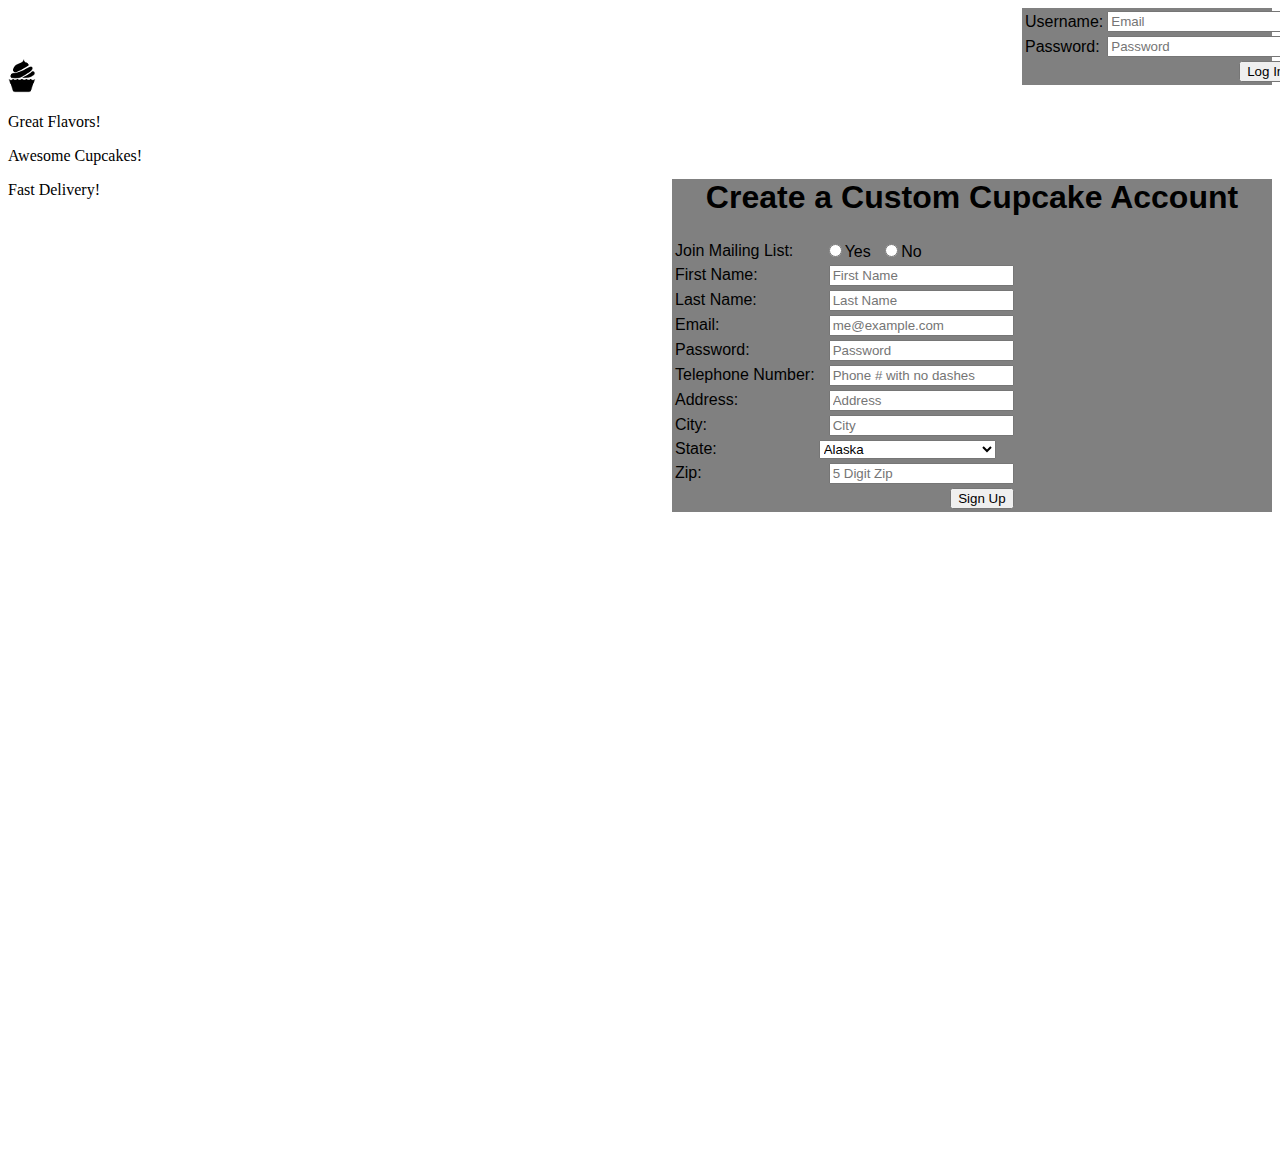
==== index.html @ e6bc5f17 "Several minor changes. Additionally, I now redirect to the cupcakeordering.html after successful cre" ====
<!-- Author: Nathan Moore -->

<!DOCTYPE HTML>

<html lang="en">

	<head>

		<title>Custom Cupcakes</title>
		<link rel="stylesheet" type="text/css" href="css/mainStyle.css">
    	<script src="https://ajax.googleapis.com/ajax/libs/jquery/1.8.2/jquery.min.js"></script>
    	<script src="mainScript.js"></script>
    	<meta charset="UTF-8">

	</head>	

	<body>
		<section id="logInSection">
			<div id="logInDiv">
				<form id="logIn" action="#" method="post" autocomplete="off">
					<table>
						<tr>
							<td><label>Username: </label></td>
							<td><input type="email" placeholder="Email" id="username" name="user" required auto-complete:"off"/></td>
						</tr>
						<tr>
		        			<td><label>Password: </label></td>
		        			<td><input type="password" placeholder="Password" name="pwd" id="password" required/></td>
		        		</tr>
	        			<tr>
	        				<td></td>
	        				<td class="submitButton"><input type="submit" value="Log In" id="logInButton" /></td>
	        			</tr>
	        		</table>
				</form>
			</div>
		</section>

		<section id="createAccountSection">
			<div id="createAccountDiv">
				<form id="createAccount" action="php/createAccount.php" method="post" autocomplete="off">
					<h1 id="createAcountHeader">Create a Custom Cupcake Account</h1>
					<table>
						<tr>
							<td><label>Join Mailing List: </label></td>
							<td required>
								<input type="radio" name="yesjoin" value="Yes" id="yesJoin" class="joinMailing"/>Yes
								<input type="radio" name="nojoin" value="No" id="noJoin" class="joinMailing"/>No
							</td>
						</tr>
						<tr>
							<td><label>First Name: </label></td>
							<td><input type="text" placeholder="First Name" id="firstName" name="fname" title="Cannot be left empty" required/></td>
						</tr>
						<tr>
							<td><label>Last Name: </label></td>
							<td><input type="text" placeholder="Last Name" id="lastName" name="lname" title="Cannot be left empty" required/></td>
						</tr>
						<tr>
							<td><label>Email: </label></td>
							<td><input type="email" placeholder="me@example.com" id="email" name="Email" title="Must be a valid email using '@' and '.' "required /></td>
						</tr>
						<tr>
							<td><label>Password: </label></td>
							<td><input type="password" placeholder="Password" pattern=".{8,}" name="newpwd" title="Password must be 8 characters or longer" id="newPassword" required/></td>
						</tr>
						<tr>
							<td><label>Telephone Number: </label></td>
							<td><input type="tel" placeholder="Phone # with no dashes" pattern="[2-9]{1,}\d{2,}[2-9]{1,}\d{6,}" name="phone" title="Valid 10 digit phone number without dashes: 1st and 4th digits must be 2-9 to be valid" id="telephone" required/></td>
						</tr>
						<tr>
							<td><label>Address: </label></td>
							<td><input type="text" placeholder="Address" id="address" name="Address" required/></td>
						</tr>
						<tr>
							<td><label>City: </label></td>
							<td><input type="text" placeholder="City" id="city" name="City" required/></td>
						</tr>
						<tr>
							<td><label>State: </label></td>
							<td>
								<select name="states" id="state" required>
									<option value="AK">Alaska</option>
									<option value="AS">American Samoa</option>
									<option value="AZ">Arizona</option>
									<option value="AR">Arkansas</option>
									<option value="AA">Armed Forces Americas</option>
									<option value="AP">Armed Forces Pacific</option>
									<option value="AE">Armed Forces Others</option>
									<option value="CA">California</option>
									<option value="CO">Colorado</option>
									<option value="CT">Connecticut</option>
									<option value="DE">Delaware</option>
									<option value="DC">District Of Columbia</option>
									<option value="FL">Florida</option>
									<option value="GA">Georgia</option>
									<option value="GU">Guam</option>
									<option value="HI">Hawaii</option>
									<option value="ID">Idaho</option>
									<option value="IL">Illinois</option>
									<option value="IN">Indiana</option>
									<option value="IA">Iowa</option>
									<option value="KS">Kansas</option>
									<option value="KY">Kentucky</option>
									<option value="LA">Louisiana</option>
									<option value="ME">Maine</option>
									<option value="MD">Maryland</option>
									<option value="MA">Massachusetts</option>
									<option value="MI">Michigan</option>
									<option value="MN">Minnesota</option>
									<option value="MS">Mississippi</option>
									<option value="MO">Missouri</option>
									<option value="MT">Montana</option>
									<option value="NE">Nebraska</option>
									<option value="NV">Nevada</option>
									<option value="NH">New Hampshire</option>
									<option value="NJ">New Jersey</option>
									<option value="NM">New Mexico</option>
									<option value="NY">New York</option>
									<option value="NC">North Carolina</option>
									<option value="ND">North Dakota</option>
									<option value="MP">Northern Mariana Islands</option>
									<option value="OH">Ohio</option>
									<option value="OK">Oklahoma</option>
									<option value="OR">Oregon</option>
									<option value="PA">Pennsylvania</option>
									<option value="PR">Puerto Rico</option>
									<option value="RI">Rhode Island</option>
									<option value="SC">South Carolina</option>
									<option value="SD">South Dakota</option>
									<option value="TN">Tennessee</option>
									<option value="TX">Texas</option>
									<option value="UM">US Minor Outlying Islands</option>
									<option value="UT">Utah</option>
									<option value="VT">Vermont</option>
									<option value="VA">Virginia</option>
									<option value="VI">Virgin Islands</option>
									<option value="WA">Washington</option>
									<option value="WV">West Virginia</option>
									<option value="WI">Wisconsin</option>
									<option value="WY">Wyoming</option>
								</select>
							</td>
						</tr>
						<tr>
							<td><label>Zip: </label></td>
							<td><input type="text" placeholder="5 Digit Zip" pattern="[0-9]{5,}" name="zip" title="5 digit postal code" id="zipcode" required/></td>
						</tr>
						<tr>
							<td></td>
							<td class="submitButton"><input type="submit" value="Sign Up" id="signUp" /></td>
						</tr>
					</table>
				</form>
			</div>
		</section>

		<section id="slogan">
			<div class="Slogan">
				<img src="artwork/cupcake_icon.png" id="logo" alt="Custom Cupcakes Logo"/>
				<p id="greatFlavors">Great Flavors!</p>
				<p id="awesomeCupcakes">Awesome Cupcakes!</p>
				<p id="fastDelivery">Fast Delivery!</p>
			</div>
		</section> 

	</body>

</html>
---- css/mainStyle.css ----
form{ 
        font-family: arial;
        background-color: gray;
}

#logInDiv{
        margin-right:0px;
        margin-left:auto;
        display:block;
        width: 250px;
	height: 50px;
}


#signUp {
        display:block
        margin-right:auto;
        margin-left:auto;

}

#createAccountDiv{
        float:right;
        width: 600px;
	height: 1000px;
        padding-top: 100px;
}


#createAccount input{
        display:inline;
        margin-left:10px;
}

#Flavor {

        border: 5px solid black;
        margin-right:auto;
        margin-left:auto;
}
.submitButton{
        float: right
}

#createAccountDiv h1{
        text-align: center;
}

#Flavor {
        width:1000px;
}

#Flavor td {
        border: 1px solid black;
}
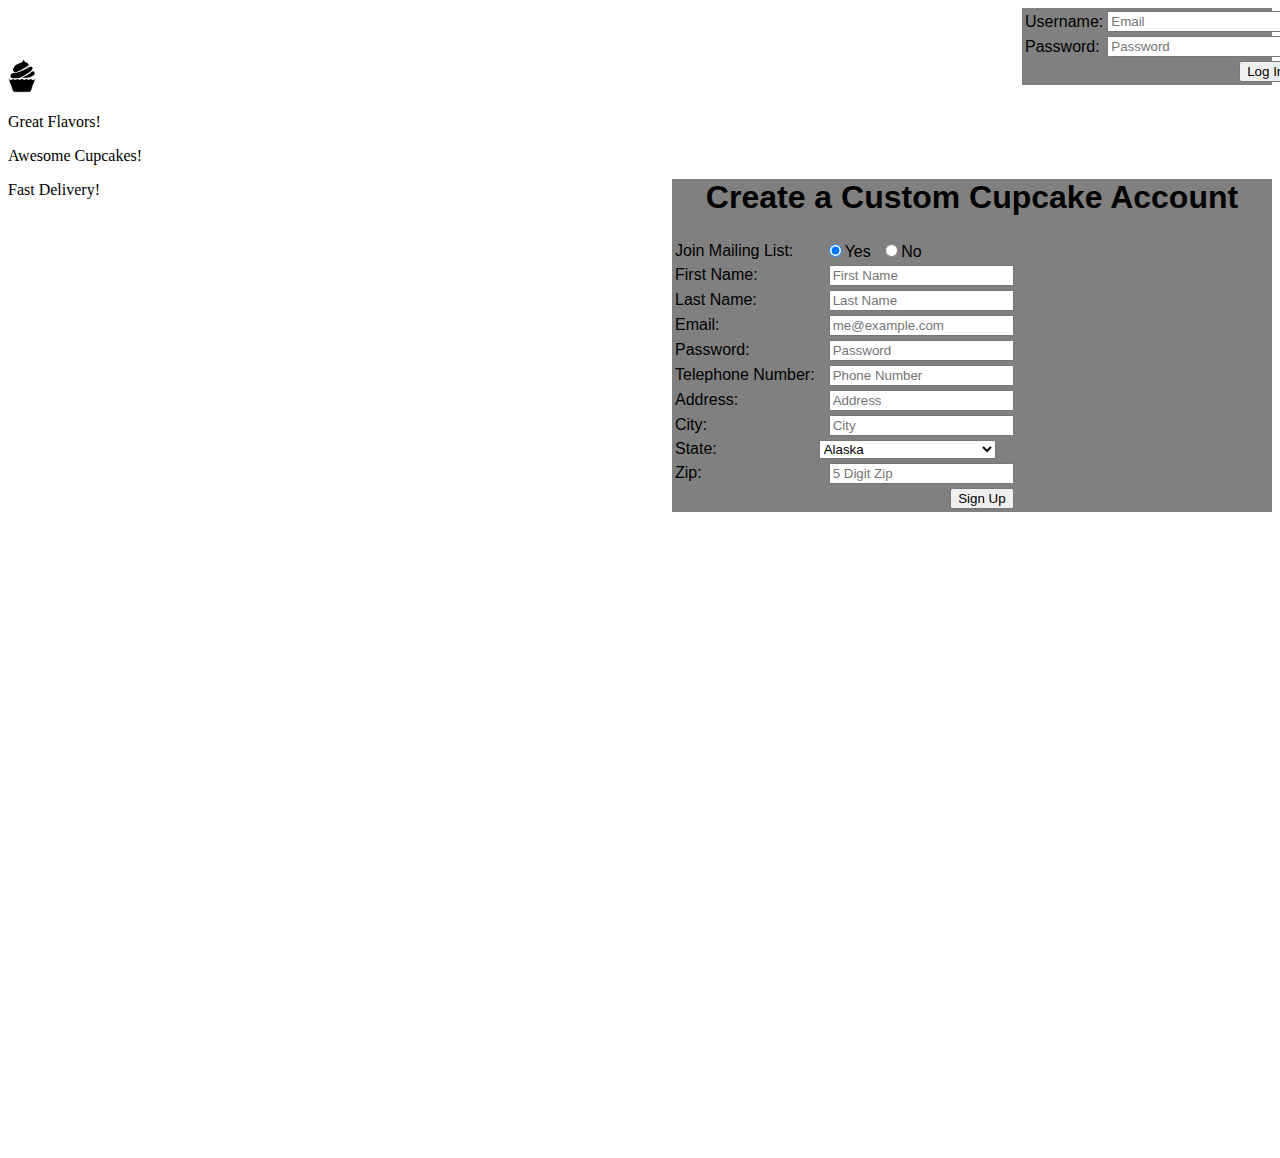
==== commit 349aebe9: "Beginning the form validation and submission/authentication of user data to database" ====
--- a/index.html
+++ b/index.html
@@ -8,8 +8,8 @@
 
 		<title>Custom Cupcakes</title>
 		<link rel="stylesheet" type="text/css" href="css/mainStyle.css">
-    	<script src="https://ajax.googleapis.com/ajax/libs/jquery/1.8.2/jquery.min.js"></script>
-    	<script src="mainScript.js"></script>
+    	<script type = "text/javascript" src="https://ajax.googleapis.com/ajax/libs/jquery/1.8.2/jquery.min.js"></script>
+    	<script type = "text/javascript" src="js/mainScript.js"></script>
     	<meta charset="UTF-8">
 
 	</head>	
@@ -17,11 +17,11 @@
 	<body>
 		<section id="logInSection">
 			<div id="logInDiv">
-				<form id="logIn" action="#" method="post" autocomplete="off">
+				<form id="logIn" action="php/createAccount.php" method="post" autocomplete="off">
 					<table>
 						<tr>
 							<td><label>Username: </label></td>
-							<td><input type="email" placeholder="Email" id="username" name="user" required auto-complete:"off"/></td>
+							<td><input type="email" placeholder="Email" id="username" name="user" required /></td>
 						</tr>
 						<tr>
 		        			<td><label>Password: </label></td>
@@ -29,7 +29,7 @@
 		        		</tr>
 	        			<tr>
 	        				<td></td>
-	        				<td class="submitButton"><input type="submit" value="Log In" id="logInButton" /></td>
+	        				<td class="submitButton"><input type="submit" value="Log In" id="logInButton"/></td>
 	        			</tr>
 	        		</table>
 				</form>
@@ -38,14 +38,14 @@
 
 		<section id="createAccountSection">
 			<div id="createAccountDiv">
-				<form id="createAccount" action="php/createAccount.php" method="post" autocomplete="off">
+				<form id="createAccount" action="php/createAccount.php" onsubmit="return validateTely()" method="post" autocomplete="off">
 					<h1 id="createAcountHeader">Create a Custom Cupcake Account</h1>
 					<table>
 						<tr>
 							<td><label>Join Mailing List: </label></td>
-							<td required>
-								<input type="radio" name="yesjoin" value="Yes" id="yesJoin" class="joinMailing"/>Yes
-								<input type="radio" name="nojoin" value="No" id="noJoin" class="joinMailing"/>No
+							<td>
+								<input type="radio" name="join" value="Yes" id="yesJoin" class="joinMailing" checked/>Yes
+								<input type="radio" name="join" value="No" id="noJoin" class="joinMailing"/>No
 							</td>
 						</tr>
 						<tr>
@@ -66,7 +66,10 @@
 						</tr>
 						<tr>
 							<td><label>Telephone Number: </label></td>
-							<td><input type="tel" placeholder="Phone # with no dashes" pattern="[2-9]{1,}\d{2,}[2-9]{1,}\d{6,}" name="phone" title="Valid 10 digit phone number without dashes: 1st and 4th digits must be 2-9 to be valid" id="telephone" required/></td>
+							<!-- onsubmit="return validateTely();" 
+								 pattern="[2-9]{1,}\d{2,}[2-9]{1,}\d{6,}"
+							-->
+							<td><input type="tel" placeholder="Phone Number" name="phone" id="telephone" title="Valid 10 digit phone number"  required/></td>
 						</tr>
 						<tr>
 							<td><label>Address: </label></td>
--- a/css/mainStyle.css
+++ b/css/mainStyle.css
@@ -32,11 +32,15 @@
         margin-left:10px;
 }
 
-#Flavor {
+#Flavor{
 
         border: 5px solid black;
         margin-right:auto;
         margin-left:auto;
+        display:block;
+        width:800px;
+        height:150px;
+       table-layout:fixed;
 }
 .submitButton{
         float: right
@@ -46,11 +50,20 @@
         text-align: center;
 }
 
-#Flavor {
-        width:1000px;
-}
 
 #Flavor td {
         border: 1px solid black;
 }
 
+#toppings {
+	
+	margin-right:auto;
+        margin-left:auto;	
+        display:block;
+        width: 500px;
+}
+#toppings * {
+	margin-right:auto;
+        margin-left:auto;
+}
+
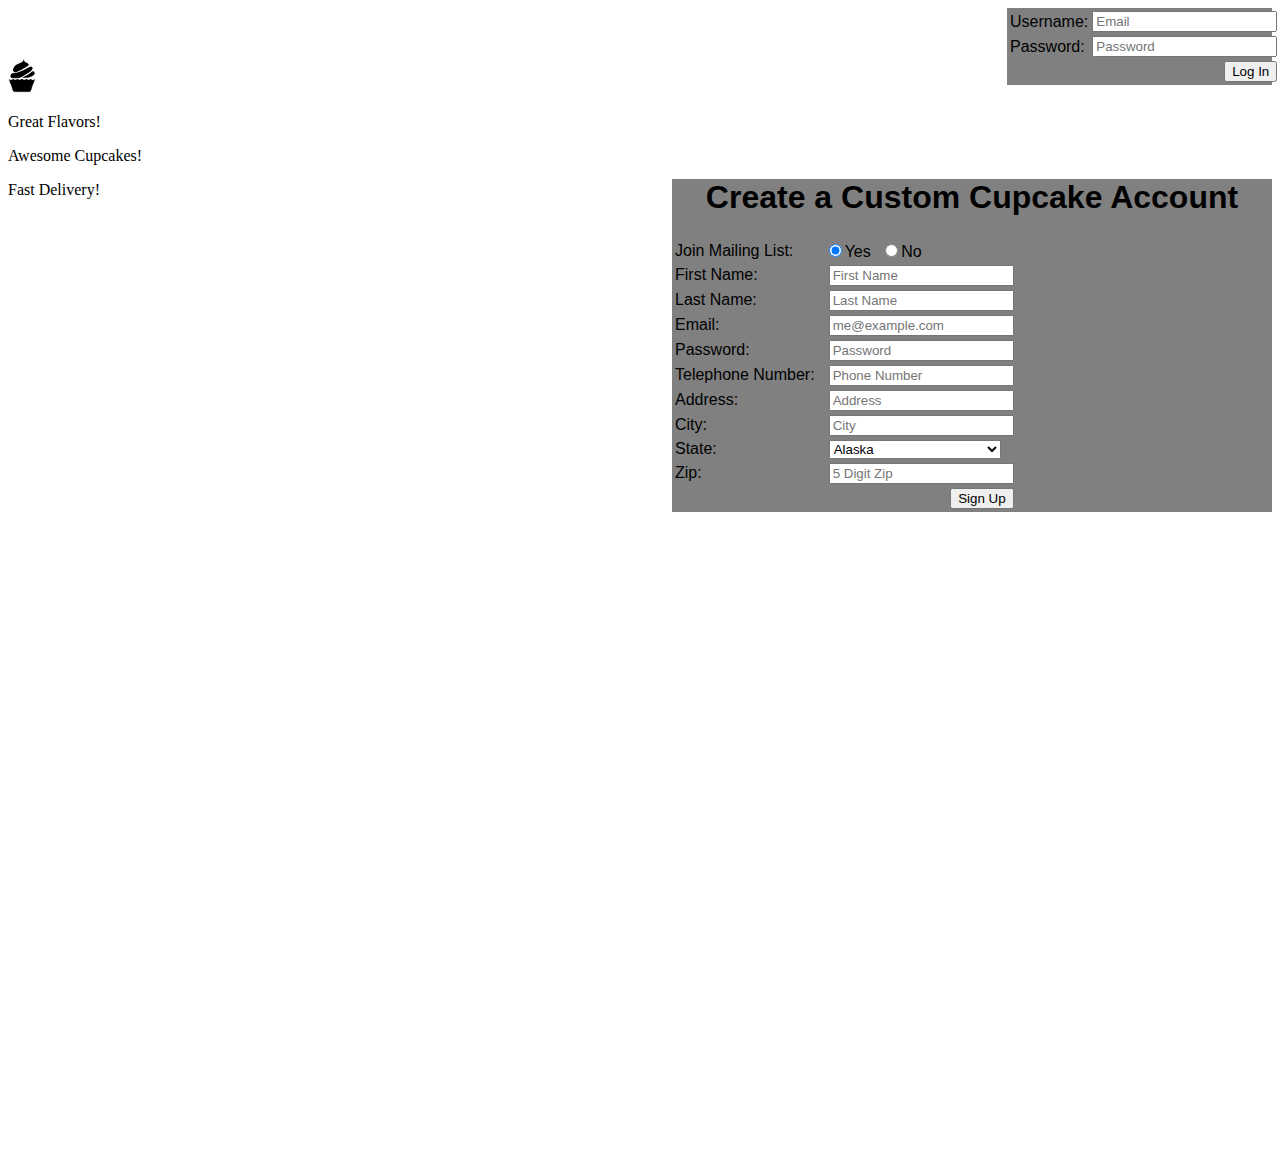
==== commit 5fc55eac: "I just added a lot of comments. Should not change any operations" ====
--- a/index.html
+++ b/index.html
@@ -1,4 +1,5 @@
 <!-- Author: Nathan Moore -->
+<!-- Home page source -->
 
 <!DOCTYPE HTML>
 
@@ -17,7 +18,8 @@
 	<body>
 		<section id="logInSection">
 			<div id="logInDiv">
-				<form id="logIn" action="php/createAccount.php" method="post" autocomplete="off">
+				<div id="message"></div>
+				<form id="logIn" action="php/redirect.php" method="post" autocomplete="off">
 					<table>
 						<tr>
 							<td><label>Username: </label></td>
@@ -38,7 +40,7 @@
 
 		<section id="createAccountSection">
 			<div id="createAccountDiv">
-				<form id="createAccount" action="php/createAccount.php" onsubmit="return validateTely()" method="post" autocomplete="off">
+				<form id="createAccount" action="php/createAccount.php" onsubmit="return validateTely()" method="post" autocomplete="on">
 					<h1 id="createAcountHeader">Create a Custom Cupcake Account</h1>
 					<table>
 						<tr>
--- a/css/mainStyle.css
+++ b/css/mainStyle.css
@@ -1,69 +1,79 @@
 form{ 
-        font-family: arial;
-        background-color: gray;
+    font-family: arial;
+    background-color: gray;
 }
 
 #logInDiv{
-        margin-right:0px;
-        margin-left:auto;
-        display:block;
-        width: 250px;
+    margin-right:0px;
+    margin-left:auto;
+    display:block;
+    width: 265px;
 	height: 50px;
 }
 
 
 #signUp {
-        display:block
-        margin-right:auto;
-        margin-left:auto;
+    display:block
+    margin-right:auto;
+    margin-left:auto;
 
 }
 
 #createAccountDiv{
-        float:right;
-        width: 600px;
+    float:right;
+    width: 600px;
 	height: 1000px;
-        padding-top: 100px;
+    padding-top: 100px;
 }
 
 
 #createAccount input{
-        display:inline;
-        margin-left:10px;
+    display:inline;
+    margin-left:10px;
 }
 
+#state {
+    margin-left: 10px;
+    width: 172px;
+}
+
+#Flavorholder{
+
+    border: 5px solid black;
+    margin-right:auto;
+    margin-left:auto;
+    display:block;
+    width:800px;
+    height:160px;
+    overflow:scroll;
+    /*table-layout:fixed;*/
+}
 #Flavor{
 
-        border: 5px solid black;
-        margin-right:auto;
-        margin-left:auto;
-        display:block;
-        width:800px;
-        height:150px;
-       table-layout:fixed;
+    table-layout:fixed;
 }
 .submitButton{
-        float: right
+    float: right
 }
 
 #createAccountDiv h1{
-        text-align: center;
+    text-align: center;
 }
 
 
 #Flavor td {
-        border: 1px solid black;
+    border: 1px solid black;
 }
 
 #toppings {
 	
 	margin-right:auto;
-        margin-left:auto;	
-        display:block;
-        width: 500px;
+    margin-left:auto;	
+    display:block;
+    width: 500px;
 }
 #toppings * {
 	margin-right:auto;
-        margin-left:auto;
+    margin-left:auto;
 }
 
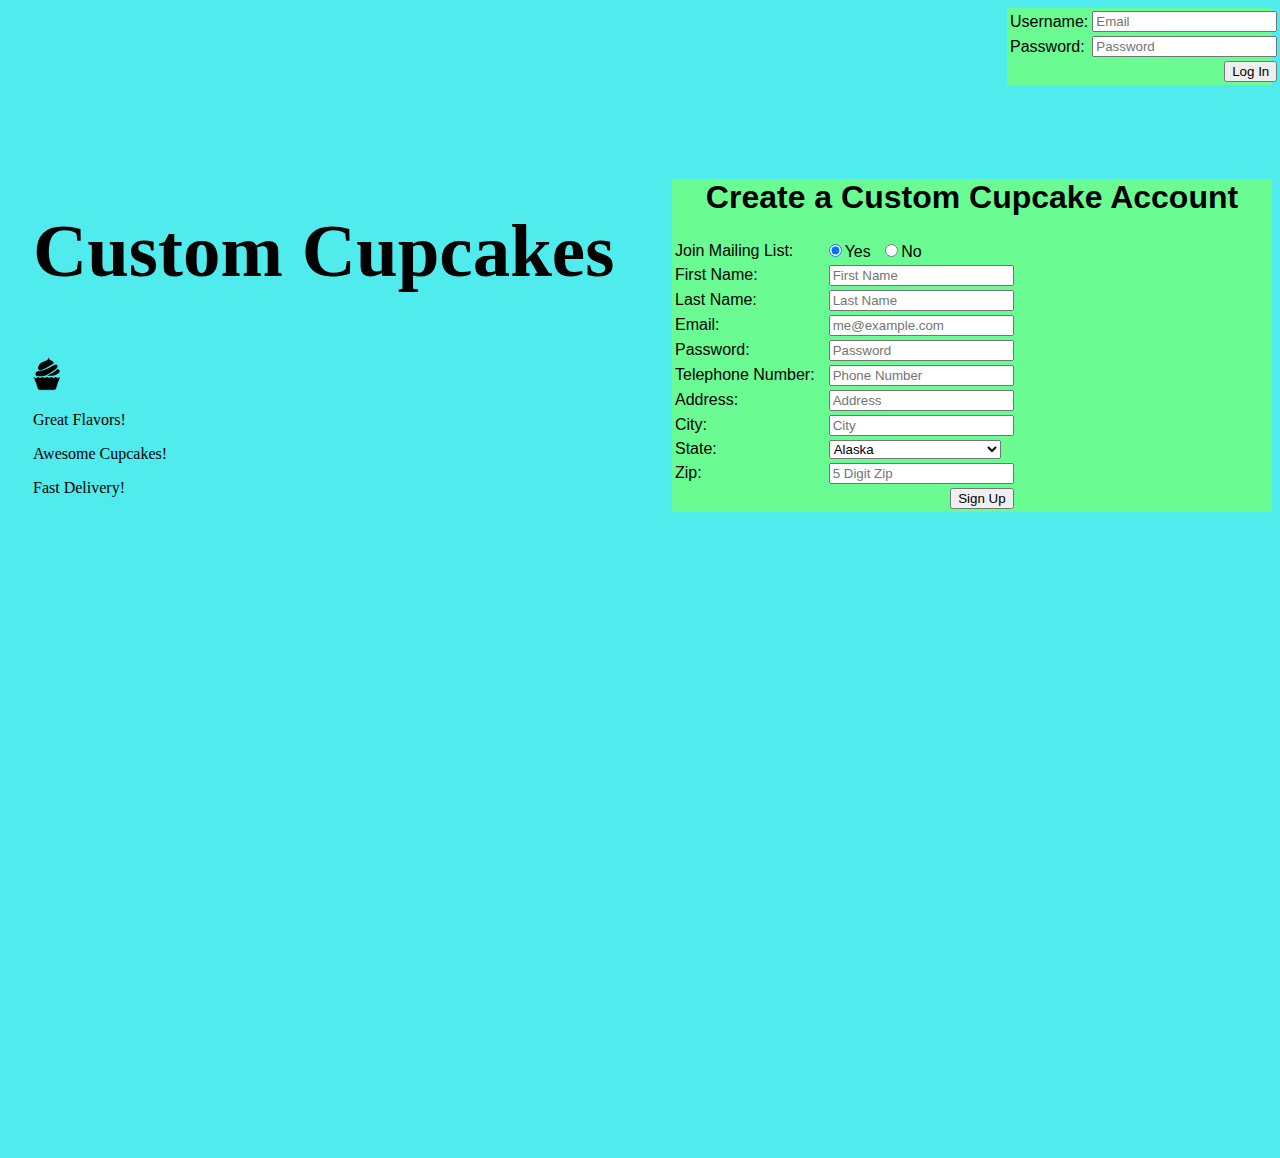
==== commit 2e899c6b: "Added icons to the name of the website and also added a example for printing with php" ====
--- a/index.html
+++ b/index.html
@@ -9,9 +9,10 @@
 
 		<title>Custom Cupcakes</title>
 		<link rel="stylesheet" type="text/css" href="css/mainStyle.css">
-    	<script type = "text/javascript" src="https://ajax.googleapis.com/ajax/libs/jquery/1.8.2/jquery.min.js"></script>
-    	<script type = "text/javascript" src="js/mainScript.js"></script>
-    	<meta charset="UTF-8">
+                <link rel="shortcut icon" href="artwork/cupcake_icon.ico" type="image/x-icon">
+    	        <script type = "text/javascript" src="https://ajax.googleapis.com/ajax/libs/jquery/1.8.2/jquery.min.js"></script>
+    	        <script type = "text/javascript" src="js/mainScript.js"></script>
+    	        <meta charset="UTF-8">
 
 	</head>	
 
@@ -162,6 +163,7 @@
 
 		<section id="slogan">
 			<div class="Slogan">
+				<h2> Custom Cupcakes </h2>
 				<img src="artwork/cupcake_icon.png" id="logo" alt="Custom Cupcakes Logo"/>
 				<p id="greatFlavors">Great Flavors!</p>
 				<p id="awesomeCupcakes">Awesome Cupcakes!</p>
--- a/css/mainStyle.css
+++ b/css/mainStyle.css
@@ -1,6 +1,12 @@
+body {
+    background-color:#50EBEC;
+}
 form{ 
     font-family: arial;
-    background-color: gray;
+    background-color: #6AFB92;
+}
+h2{
+    font-size:75px;
 }
 
 #logInDiv{
@@ -11,6 +17,10 @@
 	height: 50px;
 }
 
+#slogan{
+    margin-left:25px;
+    margin-top:150px;
+}
 
 #signUp {
     display:block
@@ -46,7 +56,7 @@
     width:800px;
     height:160px;
     overflow:scroll;
-    /*table-layout:fixed;*/
+    background:white;
 }
 #Flavor{
 
@@ -76,4 +86,10 @@
 	margin-right:auto;
     margin-left:auto;
 }
+.FlavorClass{
+	padding:2px
+}
+.selected {
+    background-color: rgba(255,0,0,.5);
+}
 
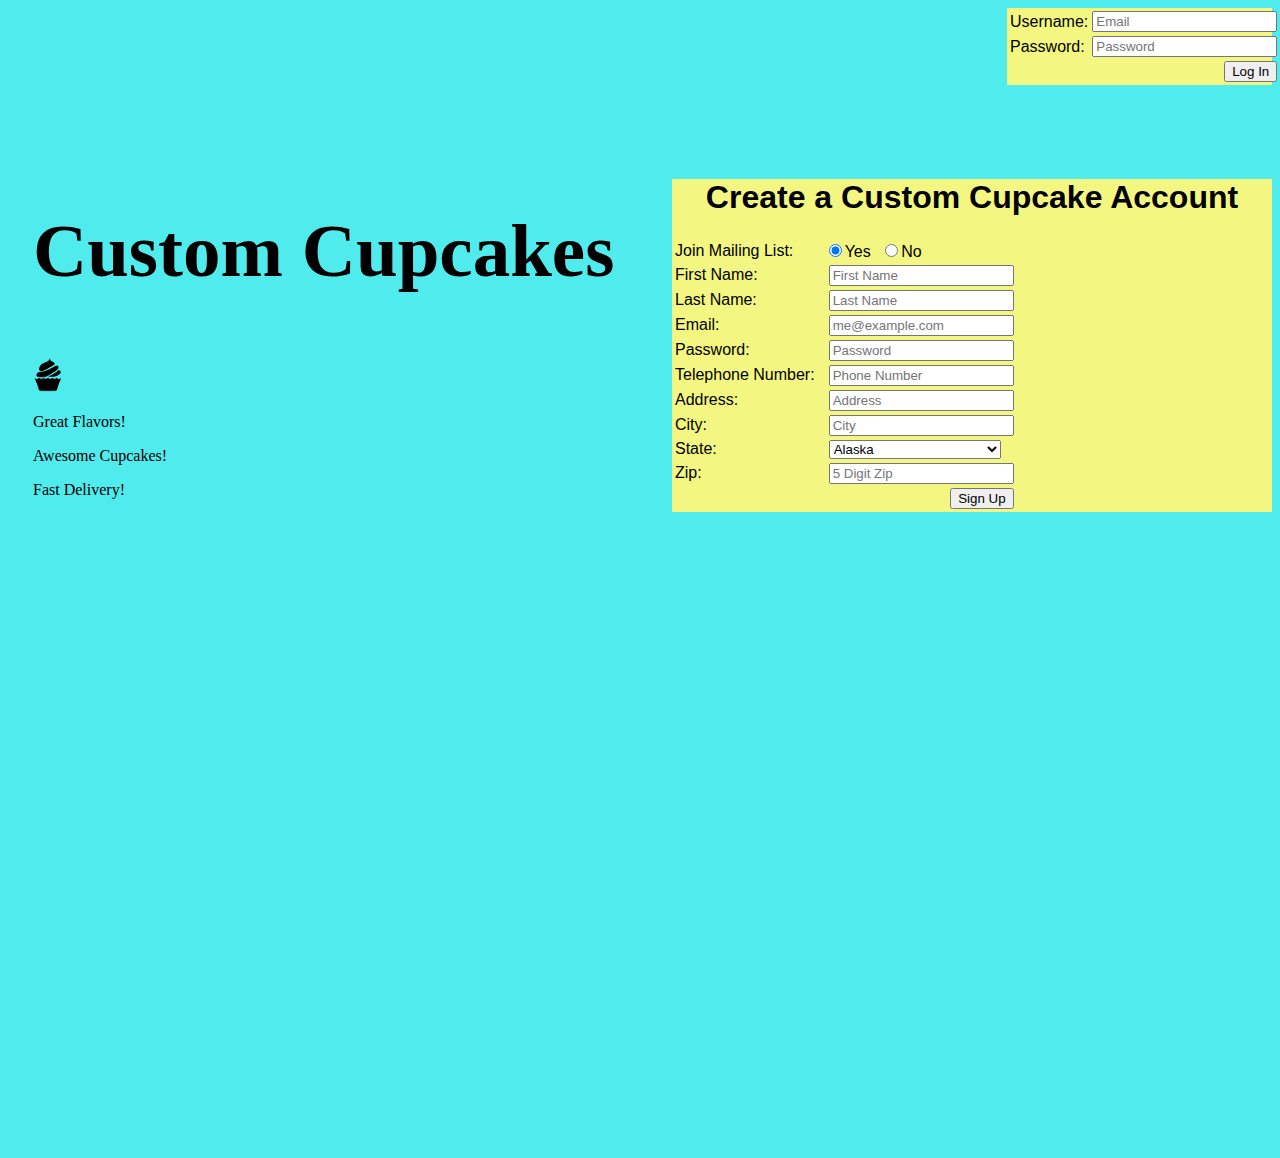
==== commit 7f38878a: "Im still trying to figure out what's gone wrong with what I thought was alright" ====
--- a/index.html
+++ b/index.html
@@ -20,7 +20,7 @@
 		<section id="logInSection">
 			<div id="logInDiv">
 				<div id="message"></div>
-				<form id="logIn" action="php/redirect.php" method="post" autocomplete="off">
+				<form id="logIn" action="" method="post" autocomplete="off">
 					<table>
 						<tr>
 							<td><label>Username: </label></td>
@@ -47,8 +47,8 @@
 						<tr>
 							<td><label>Join Mailing List: </label></td>
 							<td>
-								<input type="radio" name="join" value="Yes" id="yesJoin" class="joinMailing" checked/>Yes
-								<input type="radio" name="join" value="No" id="noJoin" class="joinMailing"/>No
+								<input type="radio" name="join" value="yes" id="yesJoin" class="joinMailing" checked/>Yes
+								<input type="radio" name="join" value="no" id="noJoin" class="joinMailing"/>No
 							</td>
 						</tr>
 						<tr>
@@ -69,8 +69,9 @@
 						</tr>
 						<tr>
 							<td><label>Telephone Number: </label></td>
-							<!-- onsubmit="return validateTely();" 
-								 pattern="[2-9]{1,}\d{2,}[2-9]{1,}\d{6,}"
+							<!-- 
+								onsubmit="return validateTely();" 
+								pattern="[2-9]{1,}\d{2,}[2-9]{1,}\d{6,}"
 							-->
 							<td><input type="tel" placeholder="Phone Number" name="phone" id="telephone" title="Valid 10 digit phone number"  required/></td>
 						</tr>
--- a/css/mainStyle.css
+++ b/css/mainStyle.css
@@ -3,7 +3,7 @@
 }
 form{ 
     font-family: arial;
-    background-color: #6AFB92;
+    background-color: #F3F781;
 }
 h2{
     font-size:75px;
@@ -86,9 +86,15 @@
 	margin-right:auto;
     margin-left:auto;
 }
-.FlavorClass{
-	padding:2px
+
+.td{
+	padding:3px
 }
+
+img {
+    padding: 1px;
+}
+
 .selected {
     background-color: rgba(255,0,0,.5);
 }
